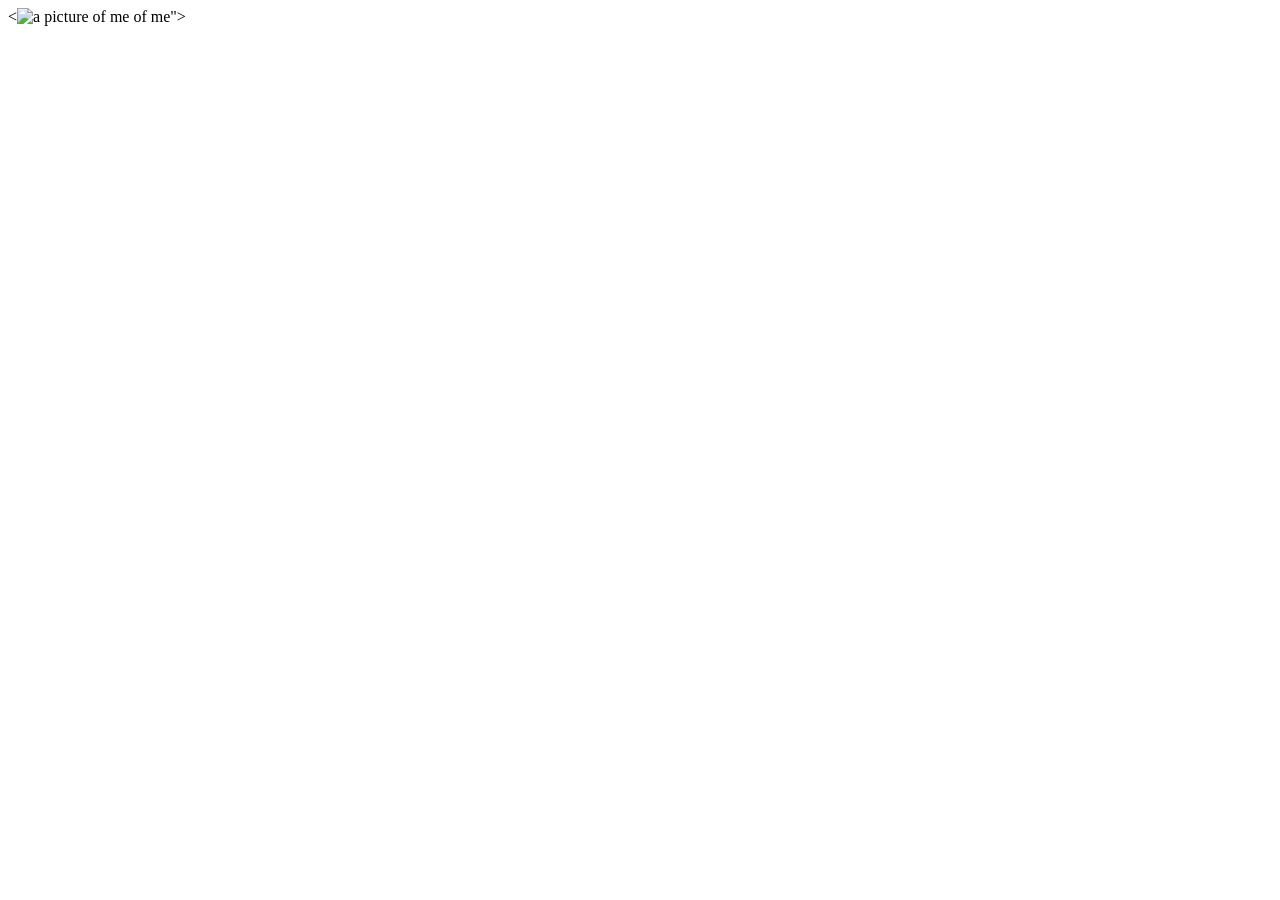
==== html/about.html @ f426127c "a picture of me" ====
<!DOCTYPE html>
<html lang="en">
<head>
    <meta charset="UTF-8">
    <meta name="viewport" content="width=device-width, initial-scale=1.0">
    <title>Document</title>
</head>
<body>
    
</body> 
<<img src="img/barbara_photo.jpeg" alt="a picture of me"> of me">

</html>
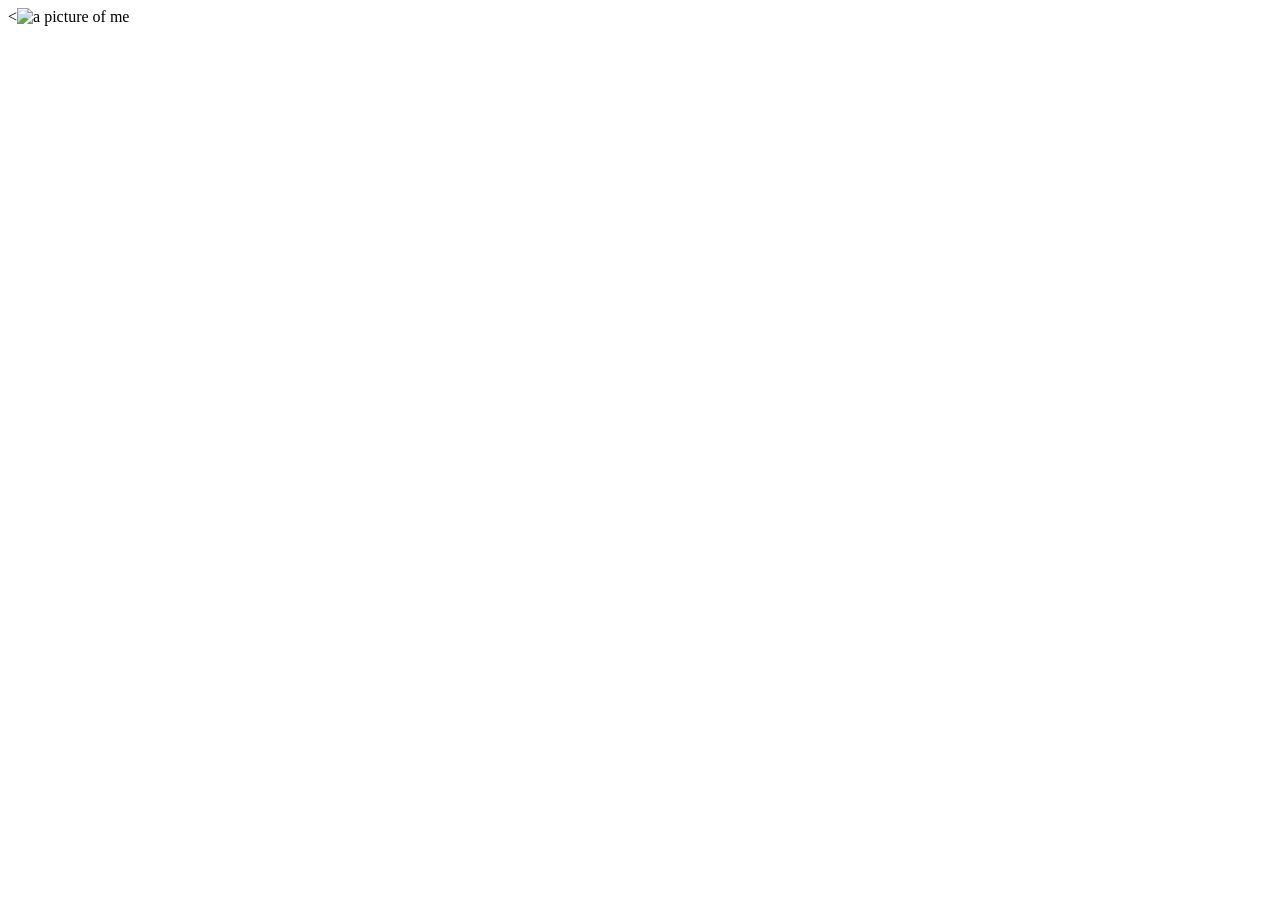
==== commit bb575ef5: "a picture of me" ====
--- a/html/about.html
+++ b/html/about.html
@@ -8,6 +8,6 @@
 <body>
     
 </body> 
-<<img src="img/barbara_photo.jpeg" alt="a picture of me"> of me">
+<<img src="img/barbara_photo.jpeg" alt="a picture of me">
 
 </html>
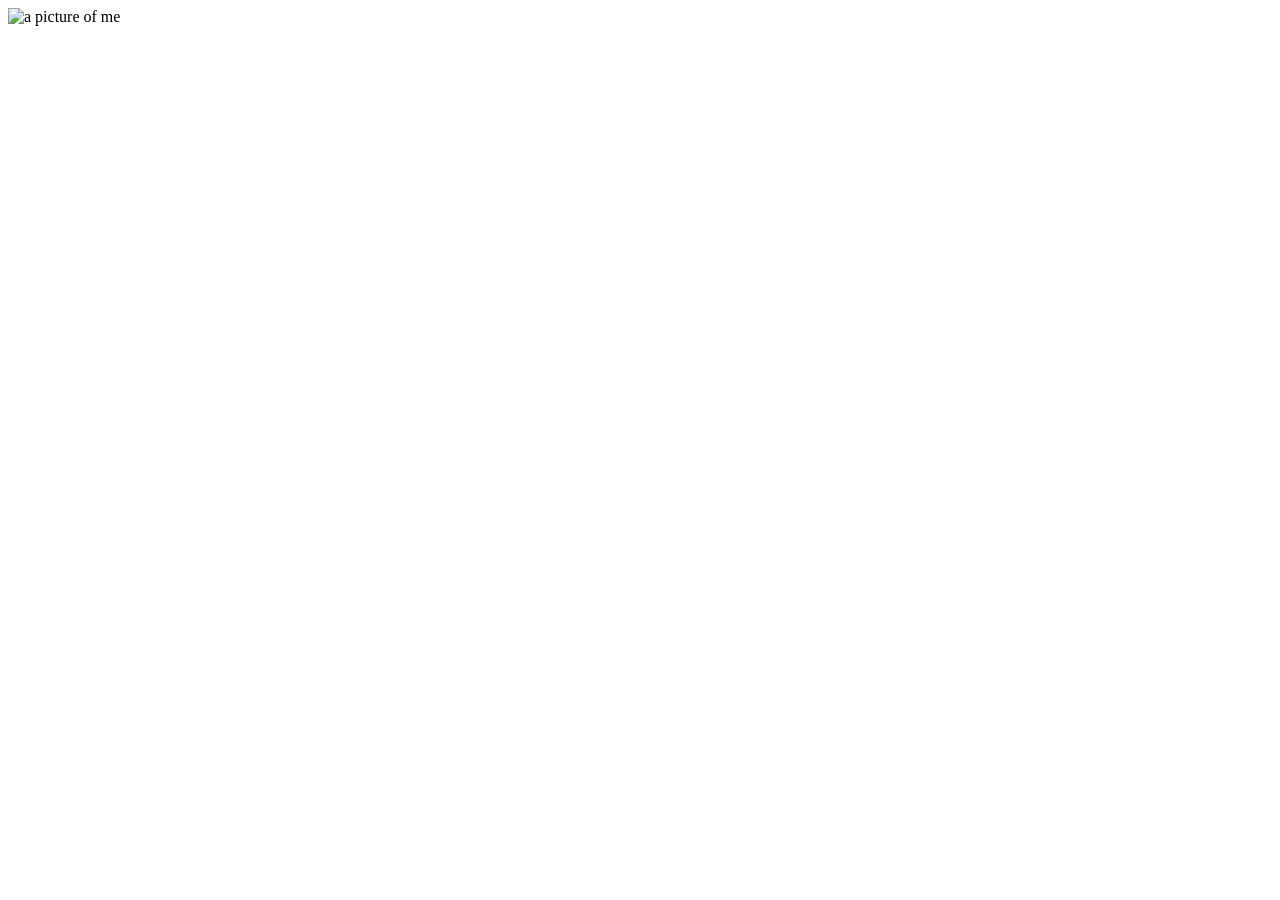
==== commit 5e9a981c: "a picture of me" ====
--- a/html/about.html
+++ b/html/about.html
@@ -8,6 +8,6 @@
 <body>
     
 </body> 
-<<img src="img/barbara_photo.jpeg" alt="a picture of me">
+<img src="img/barbara_photo.jpeg" alt="a picture of me">
 
 </html>
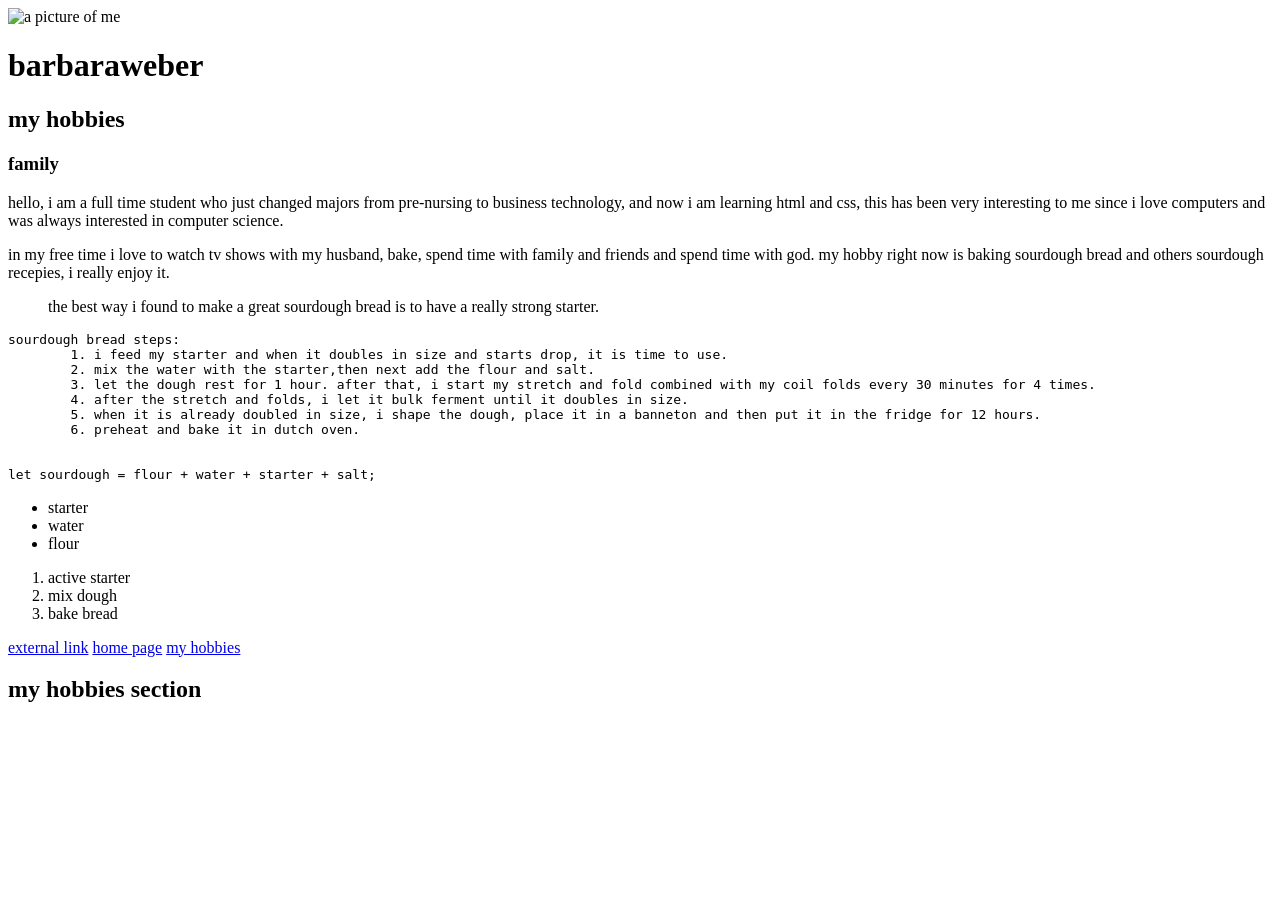
==== commit 7b69c997: "project" ====
--- a/html/about.html
+++ b/html/about.html
@@ -3,11 +3,40 @@
 <head>
     <meta charset="UTF-8">
     <meta name="viewport" content="width=device-width, initial-scale=1.0">
-    <title>Document</title>
-</head>
-<body>
-    
+    <title>about me</title>
+</head> 
+<body> 
+    <img src="img/barbara_photo.jpeg" alt="a picture of me">
+    <h1>barbaraweber</h1>
+    <h2>my hobbies</h2>
+    <h3>family</h3>
+    <p>hello, i am a full time student who just changed majors from pre-nursing to business technology, and now i am learning html and css, this has been very interesting to me since i love computers and was always interested in computer science.</p>
+    <p> in my free time i love to watch tv shows with my husband, bake, spend time with family and friends and spend time with god. my hobby right now is baking sourdough bread and others sourdough recepies, i really enjoy it.</p>
+    <blockquote>the best way i found to make a great sourdough bread is to have a really strong starter.</blockquote>
+    <pre>sourdough bread steps:
+        1. i feed my starter and when it doubles in size and starts drop, it is time to use.
+        2. mix the water with the starter,then next add the flour and salt.
+        3. let the dough rest for 1 hour. after that, i start my stretch and fold combined with my coil folds every 30 minutes for 4 times.
+        4. after the stretch and folds, i let it bulk ferment until it doubles in size.
+        5. when it is already doubled in size, i shape the dough, place it in a banneton and then put it in the fridge for 12 hours. 
+        6. preheat and bake it in dutch oven.
+    </pre>
+    <code> 
+        let sourdough = flour + water + starter + salt;
+    </code>
+    <ul> 
+        <li> starter </li>
+        <li> water </li>
+        <li> flour </li> 
+    </ul>
+    <ol>
+        <li> active starter </li>
+        <li> mix dough </li>
+        <li> bake bread </li>
+    </ol>
+    <a href="https://www.google.com"> external link</a>
+    <a href="/index.html">home page</a>
+    <a href="#hobbies">my hobbies</a>
+    <h2 id="hobbies">my hobbies section</h2>
 </body> 
-<img src="img/barbara_photo.jpeg" alt="a picture of me">
-
 </html>
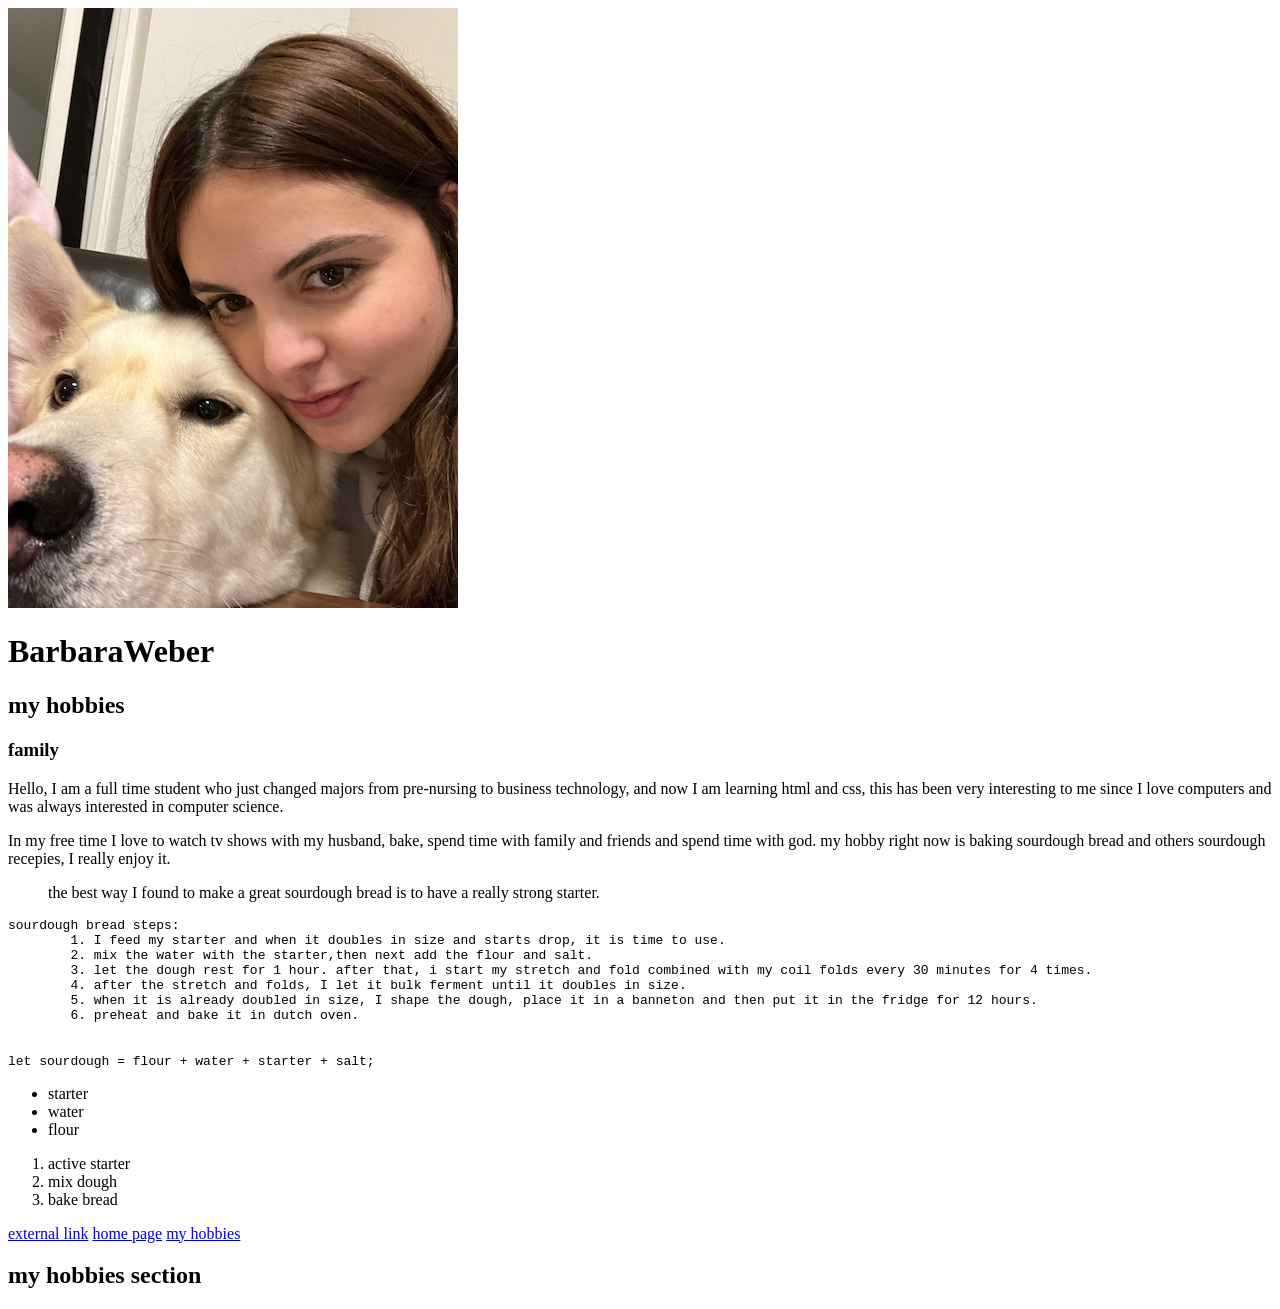
==== commit 43537c2d: "picture of me" ====
--- a/html/about.html
+++ b/html/about.html
@@ -3,22 +3,22 @@
 <head>
     <meta charset="UTF-8">
     <meta name="viewport" content="width=device-width, initial-scale=1.0">
-    <title>about me</title>
+    <title>About Me</title>
 </head> 
 <body> 
-    <img src="img/barbara_photo.jpeg" alt="a picture of me">
-    <h1>barbaraweber</h1>
+    <img src="../img/Photo of me.jpg" alt="A picture of me">
+    <h1>BarbaraWeber</h1>
     <h2>my hobbies</h2>
     <h3>family</h3>
-    <p>hello, i am a full time student who just changed majors from pre-nursing to business technology, and now i am learning html and css, this has been very interesting to me since i love computers and was always interested in computer science.</p>
-    <p> in my free time i love to watch tv shows with my husband, bake, spend time with family and friends and spend time with god. my hobby right now is baking sourdough bread and others sourdough recepies, i really enjoy it.</p>
-    <blockquote>the best way i found to make a great sourdough bread is to have a really strong starter.</blockquote>
+    <p>Hello, I am a full time student who just changed majors from pre-nursing to business technology, and now I am learning html and css, this has been very interesting to me since I love computers and was always interested in computer science.</p>
+    <p> In my free time I love to watch tv shows with my husband, bake, spend time with family and friends and spend time with god. my hobby right now is baking sourdough bread and others sourdough recepies, I really enjoy it.</p>
+    <blockquote>the best way I found to make a great sourdough bread is to have a really strong starter.</blockquote>
     <pre>sourdough bread steps:
-        1. i feed my starter and when it doubles in size and starts drop, it is time to use.
+        1. I feed my starter and when it doubles in size and starts drop, it is time to use.
         2. mix the water with the starter,then next add the flour and salt.
         3. let the dough rest for 1 hour. after that, i start my stretch and fold combined with my coil folds every 30 minutes for 4 times.
-        4. after the stretch and folds, i let it bulk ferment until it doubles in size.
-        5. when it is already doubled in size, i shape the dough, place it in a banneton and then put it in the fridge for 12 hours. 
+        4. after the stretch and folds, I let it bulk ferment until it doubles in size.
+        5. when it is already doubled in size, I shape the dough, place it in a banneton and then put it in the fridge for 12 hours. 
         6. preheat and bake it in dutch oven.
     </pre>
     <code> 
@@ -35,7 +35,7 @@
         <li> bake bread </li>
     </ol>
     <a href="https://www.google.com"> external link</a>
-    <a href="/index.html">home page</a>
+    <a href="../index.html">home page</a>
     <a href="#hobbies">my hobbies</a>
     <h2 id="hobbies">my hobbies section</h2>
 </body> 
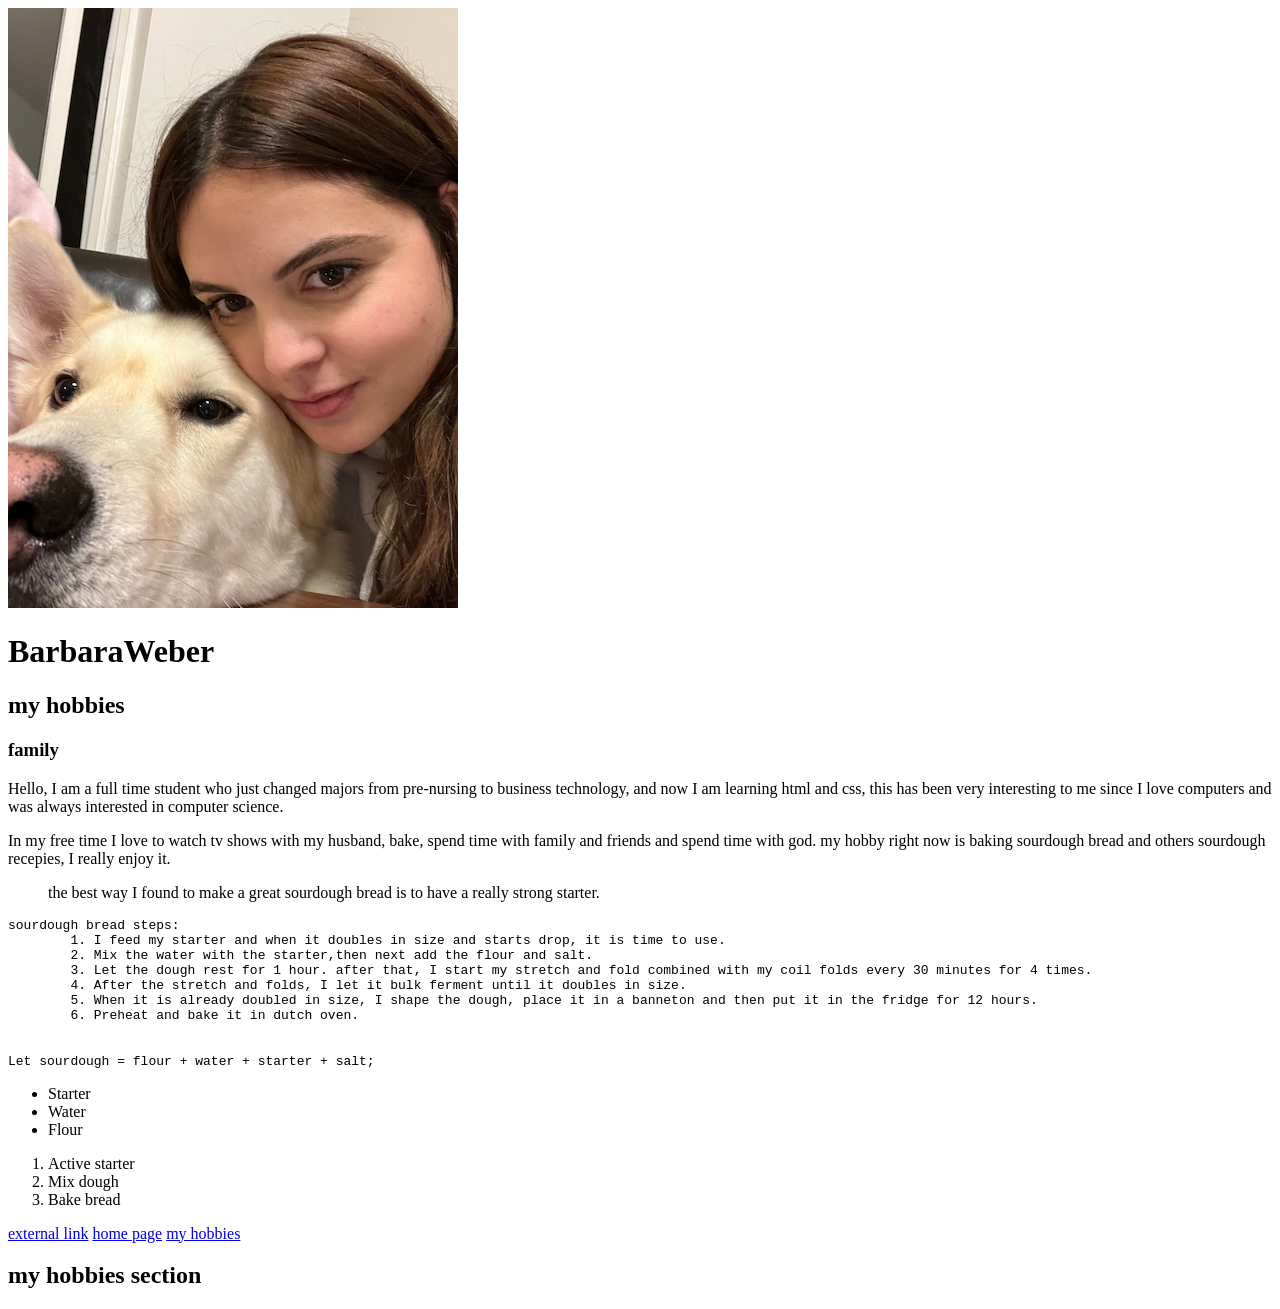
==== commit 1f90d01e: "about me" ====
--- a/html/about.html
+++ b/html/about.html
@@ -15,24 +15,24 @@
     <blockquote>the best way I found to make a great sourdough bread is to have a really strong starter.</blockquote>
     <pre>sourdough bread steps:
         1. I feed my starter and when it doubles in size and starts drop, it is time to use.
-        2. mix the water with the starter,then next add the flour and salt.
-        3. let the dough rest for 1 hour. after that, i start my stretch and fold combined with my coil folds every 30 minutes for 4 times.
-        4. after the stretch and folds, I let it bulk ferment until it doubles in size.
-        5. when it is already doubled in size, I shape the dough, place it in a banneton and then put it in the fridge for 12 hours. 
-        6. preheat and bake it in dutch oven.
+        2. Mix the water with the starter,then next add the flour and salt.
+        3. Let the dough rest for 1 hour. after that, I start my stretch and fold combined with my coil folds every 30 minutes for 4 times.
+        4. After the stretch and folds, I let it bulk ferment until it doubles in size.
+        5. When it is already doubled in size, I shape the dough, place it in a banneton and then put it in the fridge for 12 hours. 
+        6. Preheat and bake it in dutch oven.
     </pre>
     <code> 
-        let sourdough = flour + water + starter + salt;
+        Let sourdough = flour + water + starter + salt;
     </code>
     <ul> 
-        <li> starter </li>
-        <li> water </li>
-        <li> flour </li> 
+        <li> Starter </li>
+        <li> Water </li>
+        <li> Flour </li> 
     </ul>
     <ol>
-        <li> active starter </li>
-        <li> mix dough </li>
-        <li> bake bread </li>
+        <li> Active starter </li>
+        <li> Mix dough </li>
+        <li> Bake bread </li>
     </ol>
     <a href="https://www.google.com"> external link</a>
     <a href="../index.html">home page</a>
